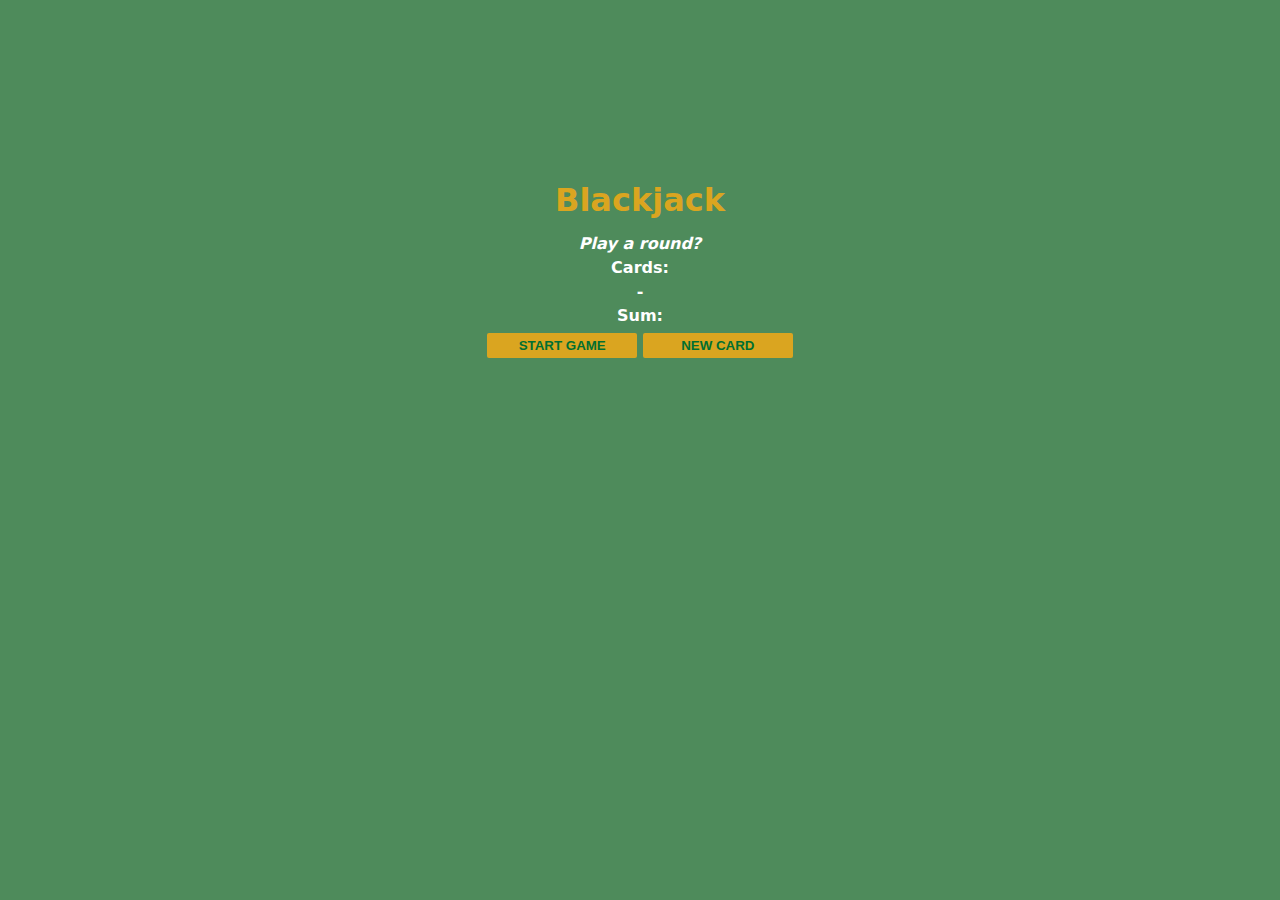
==== blackjack/index.html @ fe6ea0e9 "Blackjack app first commit and push" ====
<!DOCTYPE html>
<html lang="en">
<head>
    <meta charset="UTF-8">
    <meta http-equiv="X-UA-Compatible" content="IE=edge">
    <meta name="viewport" content="width=device-width, initial-scale=1.0">
    <title>Blackjack</title>
    <!-- Styles Link -->
    <link rel="stylesheet" href="css/styles.css">
</head>
<body>
    <div class="container">
        <div class="blackjack-game">
            <h1>Blackjack</h1>
            <p id="message">Play a round?</p>
            <p>Cards:</p>
            <span id="cards">-</span>
            <p id="sum">Sum:</p>

            <button onclick="startGame()">START GAME</button>
            <button onclick="newCard()">NEW CARD</button>
        </div>
    </div>



    
    <script src="app.js"></script>
</body>
</html>
---- blackjack/css/styles.css ----
:root {
    --dark-shadow: 0 5px 15px rgba(93, 77, 77, 0.2);
    --transition: all 0.3s linear;
}


/* Setup */
* {
    margin: 0;
    padding: 0;
    box-sizing: border-box;
}

body {
    font-family: system-ui, -apple-system, BlinkMacSystemFont, 'Segoe UI', Roboto, Oxygen, Ubuntu, Cantarell, 'Open Sans', 'Helvetica Neue', sans-serif;
    background: rgba(8, 93, 26, 0.716);
    color: white;
    line-height: 1.5;
    text-align: center;
    font-weight: bold;
    /* font-size: 0.875rem; */
}

h1 {
  line-height: 1.25;
  margin-bottom: 0.75rem;
  color: goldenrod;
}

#message{
    font-style: italic;
}


button {
    color: #016f32;
    width: 150px;
    background: goldenrod;
    padding-top: 5px;
    padding-bottom: 5px;
    font-weight: bold;
    border: none;
    border-radius: 2px;
    margin-bottom: 5px;
    margin-top: 5px;
}

.blackjack-game {
    margin: 20vh auto;
}
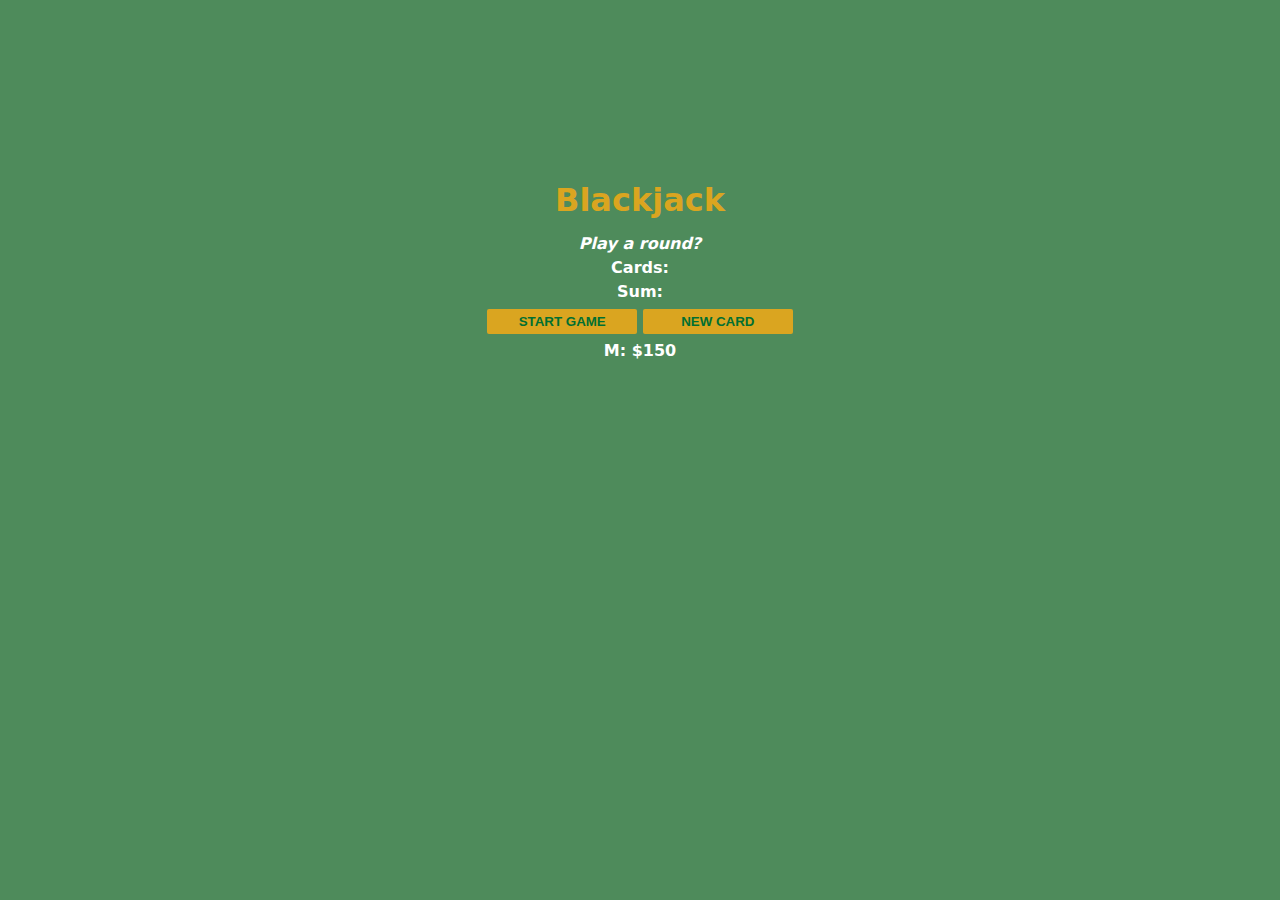
==== commit 9b826d40: "fiexed initialize game, start game, make object for player" ====
--- a/blackjack/index.html
+++ b/blackjack/index.html
@@ -14,11 +14,13 @@
             <h1>Blackjack</h1>
             <p id="message">Play a round?</p>
             <p>Cards:</p>
-            <span id="cards">-</span>
+            <span id="cards"></span>
             <p id="sum">Sum:</p>
 
-            <button onclick="startGame()">START GAME</button>
+            <button id="start-game" onclick="startGame()">START GAME</button>
             <button onclick="newCard()">NEW CARD</button>
+
+            <p id="player-el"></p>
         </div>
     </div>
 
